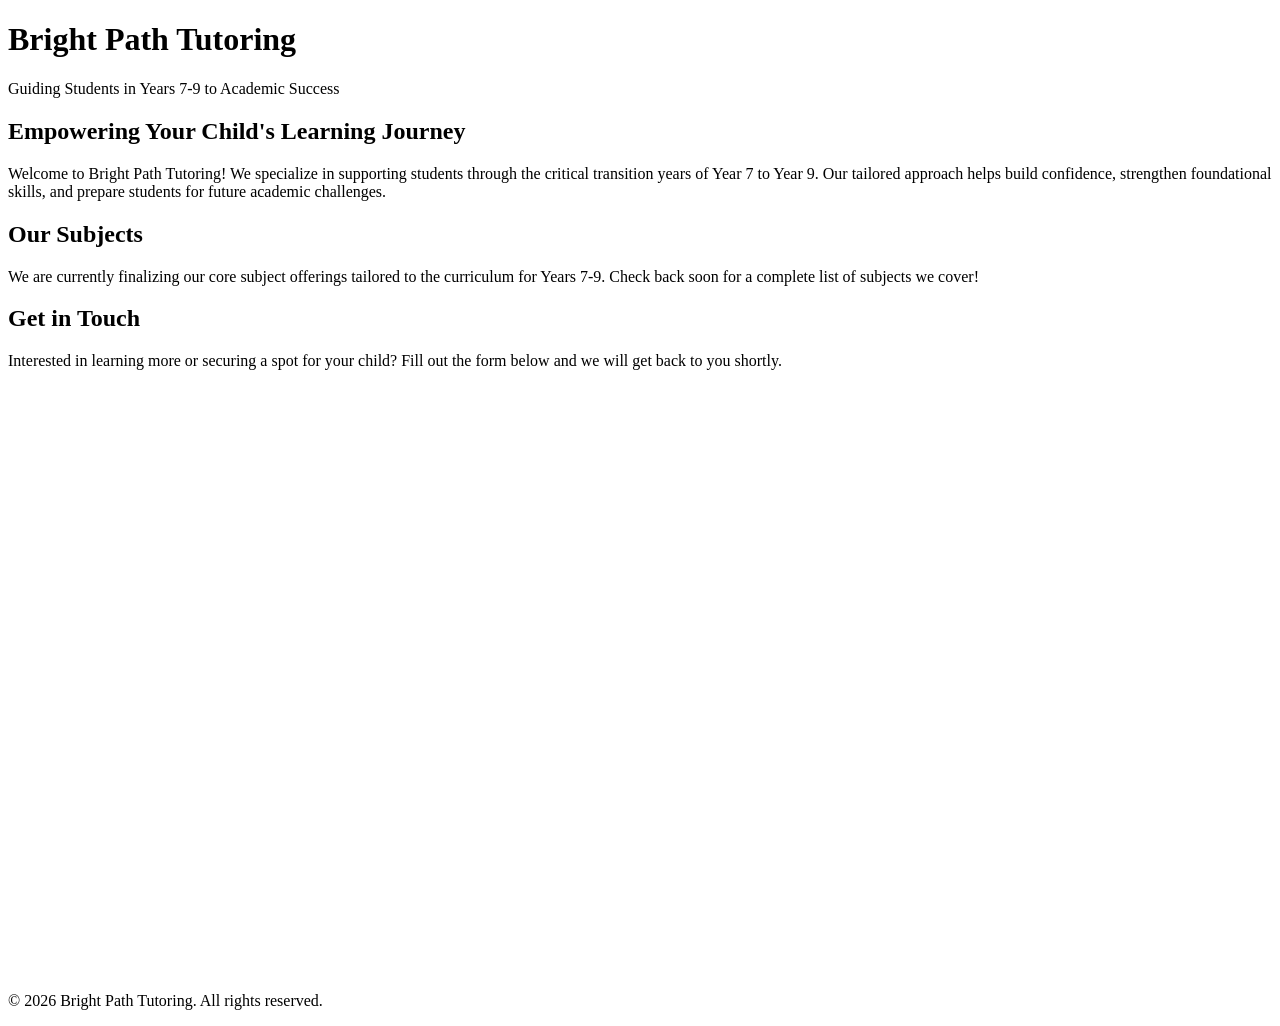
==== index.html @ 774dca60 "Create index.html" ====
<!DOCTYPE html>
<html lang="en">
<head>
    <meta charset="UTF-8">
    <meta name="viewport" content="width=device-width, initial-scale=1.0">
    <title>Bright Path Tutoring | Years 7-9</title>
    <link rel="stylesheet" href="style.css">
</head>
<body>

    <header>
        <div class="container">
            <h1>Bright Path Tutoring</h1>
            <p>Guiding Students in Years 7-9 to Academic Success</p>
        </div>
    </header>

    <main class="container">
        
        <section class="intro">
            <h2>Empowering Your Child's Learning Journey</h2>
            <p>Welcome to Bright Path Tutoring! We specialize in supporting students through the critical transition years of Year 7 to Year 9. Our tailored approach helps build confidence, strengthen foundational skills, and prepare students for future academic challenges.</p>
            
            </section>

        <section class="subjects">
            <h2>Our Subjects</h2>
            <p>We are currently finalizing our core subject offerings tailored to the curriculum for Years 7-9. Check back soon for a complete list of subjects we cover!</p>
        </section>

        <section class="contact">
            <h2>Get in Touch</h2>
            <p>Interested in learning more or securing a spot for your child? Fill out the form below and we will get back to you shortly.</p>
            
            <div class="form-container">
                <iframe src="https://docs.google.com/forms/d/e/1FAIpQLSdaBJLgi4YT7g17d9389t22QoLCarOO8_Tcxpw5HVuUZX_-rg/viewform?embedded=true" width="640" height="586" frameborder="0" marginheight="0" marginwidth="0">Loading…</iframe>
            </div>
        </section>

    </main>

    <footer>
        <p>&copy; 2026 Bright Path Tutoring. All rights reserved.</p>
    </footer>

</body>
</html>
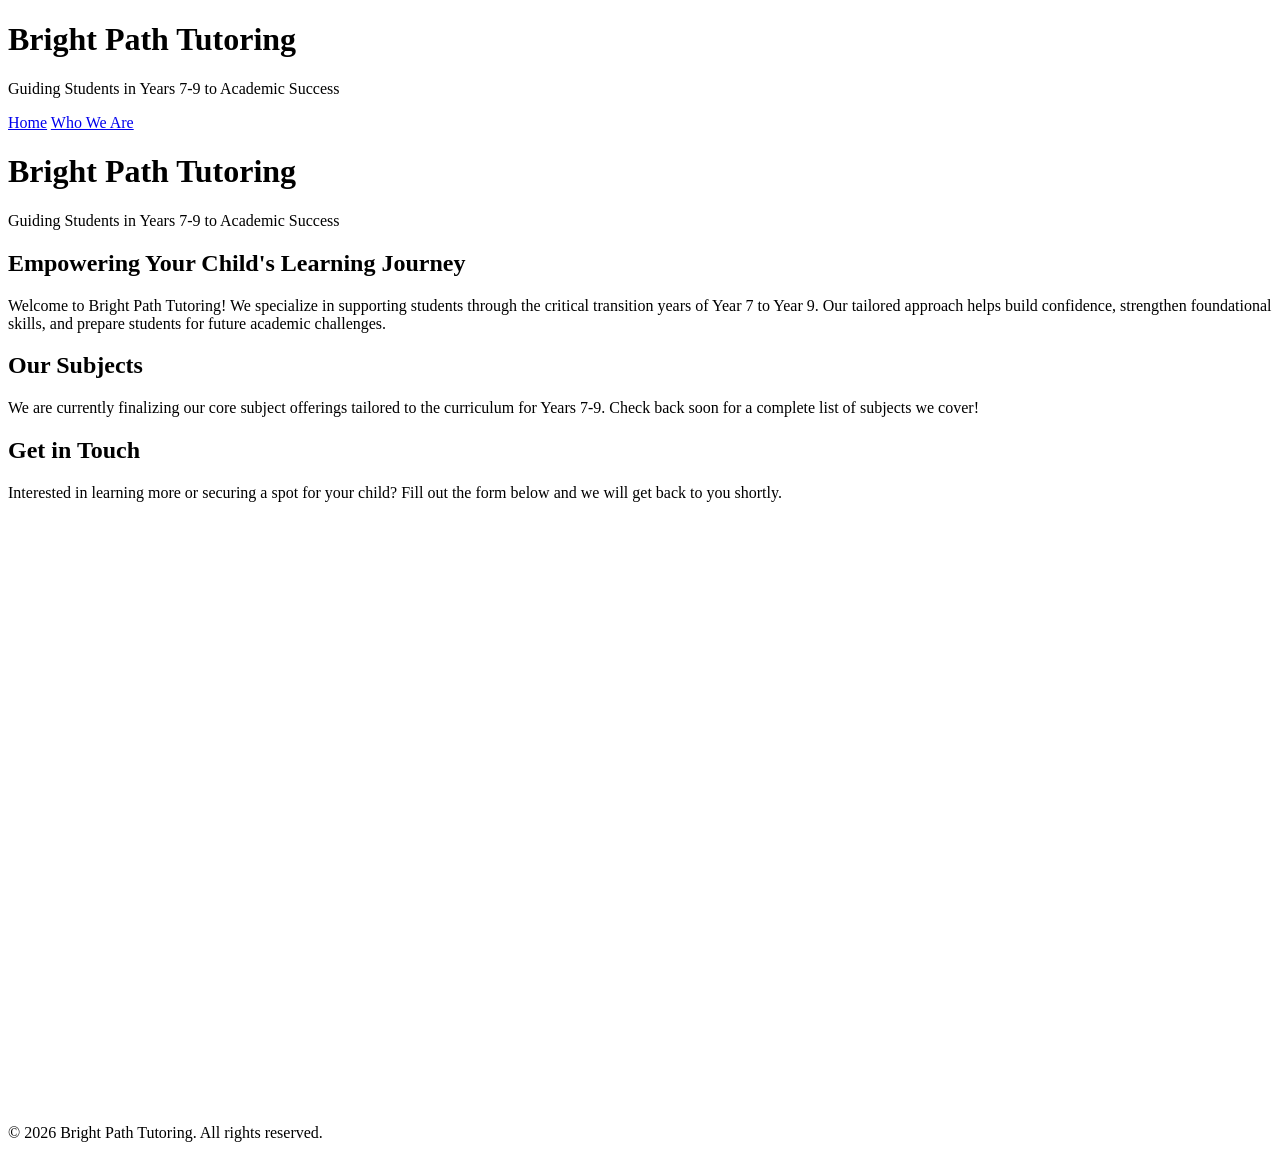
==== commit f746177c: "Add header with navigation to index.html Added a header section with navigation links and a title." ====
--- a/index.html
+++ b/index.html
@@ -1,11 +1,15 @@
 <!DOCTYPE html>
 <html lang="en">
-<head>
-    <meta charset="UTF-8">
-    <meta name="viewport" content="width=device-width, initial-scale=1.0">
-    <title>Bright Path Tutoring | Years 7-9</title>
-    <link rel="stylesheet" href="style.css">
-</head>
+<header>
+        <div class="container">
+            <h1>Bright Path Tutoring</h1>
+            <p>Guiding Students in Years 7-9 to Academic Success</p>
+            <nav>
+                <a href="index.html" class="active">Home</a>
+                <a href="about.html">Who We Are</a>
+            </nav>
+        </div>
+    </header>
 <body>
 
     <header>
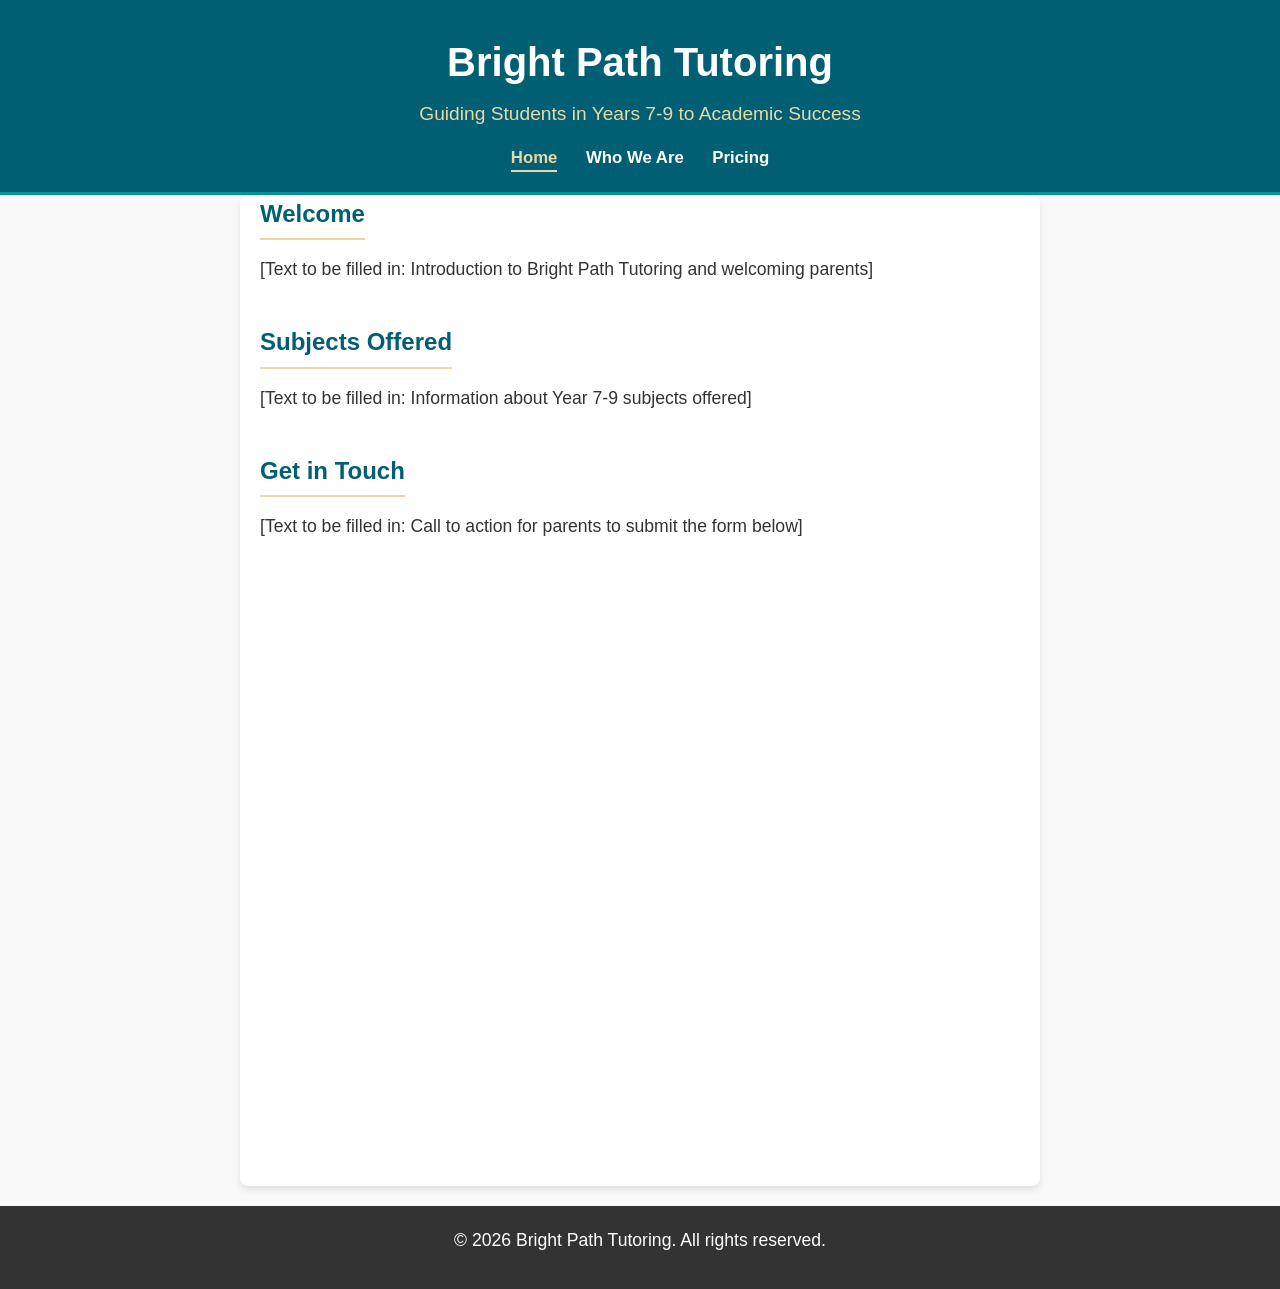
==== commit cf7e8190: "Refactor index.html structure and update content" ====
--- a/index.html
+++ b/index.html
@@ -1,40 +1,41 @@
 <!DOCTYPE html>
 <html lang="en">
-<header>
-        <div class="container">
-            <h1>Bright Path Tutoring</h1>
-            <p>Guiding Students in Years 7-9 to Academic Success</p>
-            <nav>
-                <a href="index.html" class="active">Home</a>
-                <a href="about.html">Who We Are</a>
-            </nav>
-        </div>
-    </header>
+<head>
+    <meta charset="UTF-8">
+    <meta name="viewport" content="width=device-width, initial-scale=1.0">
+    <title>Home | Bright Path Tutoring</title>
+    <link rel="stylesheet" href="style.css">
+</head>
 <body>
 
     <header>
         <div class="container">
             <h1>Bright Path Tutoring</h1>
-            <p>Guiding Students in Years 7-9 to Academic Success</p>
+            <p class="subtitle">Guiding Students in Years 7-9 to Academic Success</p>
+            <nav>
+                <a href="index.html" class="active">Home</a>
+                <a href="about.html">Who We Are</a>
+                <a href="pricing.html">Pricing</a>
+            </nav>
         </div>
     </header>
 
     <main class="container">
         
         <section class="intro">
-            <h2>Empowering Your Child's Learning Journey</h2>
-            <p>Welcome to Bright Path Tutoring! We specialize in supporting students through the critical transition years of Year 7 to Year 9. Our tailored approach helps build confidence, strengthen foundational skills, and prepare students for future academic challenges.</p>
+            <h2>Welcome</h2>
+            <p class="placeholder">[Text to be filled in: Introduction to Bright Path Tutoring and welcoming parents]</p>
             
             </section>
 
         <section class="subjects">
-            <h2>Our Subjects</h2>
-            <p>We are currently finalizing our core subject offerings tailored to the curriculum for Years 7-9. Check back soon for a complete list of subjects we cover!</p>
+            <h2>Subjects Offered</h2>
+            <p class="placeholder">[Text to be filled in: Information about Year 7-9 subjects offered]</p>
         </section>
 
         <section class="contact">
             <h2>Get in Touch</h2>
-            <p>Interested in learning more or securing a spot for your child? Fill out the form below and we will get back to you shortly.</p>
+            <p class="placeholder">[Text to be filled in: Call to action for parents to submit the form below]</p>
             
             <div class="form-container">
                 <iframe src="https://docs.google.com/forms/d/e/1FAIpQLSdaBJLgi4YT7g17d9389t22QoLCarOO8_Tcxpw5HVuUZX_-rg/viewform?embedded=true" width="640" height="586" frameborder="0" marginheight="0" marginwidth="0">Loading…</iframe>
--- a/style.css
+++ b/style.css
@@ -0,0 +1,120 @@
+/* Basic Reset */
+* {
+    margin: 0;
+    padding: 0;
+    box-sizing: border-box;
+}
+
+body {
+    font-family: 'Segoe UI', Tahoma, Geneva, Verdana, sans-serif;
+    line-height: 1.6;
+    color: #333;
+    background-color: #f9f9f9;
+}
+
+.container {
+    width: 90%;
+    max-width: 800px;
+    margin: auto;
+    overflow: hidden;
+    padding: 0 20px;
+}
+
+/* Header Styling */
+header {
+    background: #005f73; /* A trustworthy, educational blue */
+    color: #ffffff;
+    padding-top: 30px;
+    min-height: 70px;
+    border-bottom: #0a9396 3px solid;
+    text-align: center;
+    padding-bottom: 20px;
+}
+
+header h1 {
+    margin: 0;
+    font-size: 2.5em;
+}
+
+header p {
+    font-size: 1.2em;
+    margin-top: 5px;
+    color: #e9d8a6;
+}
+
+/* Main Content Styling */
+main {
+    background: #ffffff;
+    padding: 30px;
+    margin-top: 20px;
+    border-radius: 8px;
+    box-shadow: 0 4px 6px rgba(0,0,0,0.1);
+}
+
+section {
+    margin-bottom: 40px;
+}
+
+h2 {
+    color: #005f73;
+    margin-bottom: 15px;
+    border-bottom: 2px solid #e9d8a6;
+    display: inline-block;
+    padding-bottom: 5px;
+}
+
+p {
+    margin-bottom: 15px;
+    font-size: 1.1em;
+}
+
+/* Image Handling (for when you upload pictures) */
+.responsive-img {
+    width: 100%;
+    height: auto;
+    border-radius: 8px;
+    margin-top: 15px;
+}
+
+/* Form Container for Google Form */
+.form-container {
+    display: flex;
+    justify-content: center;
+    margin-top: 20px;
+    width: 100%;
+    overflow: hidden;
+}
+
+/* Makes the iframe responsive on mobile devices */
+iframe {
+    max-width: 100%;
+}
+
+/* Footer Styling */
+footer {
+    padding: 20px;
+    margin-top: 20px;
+    color: #ffffff;
+    background-color: #333;
+    text-align: center;
+}
+
+/* Navigation Styling */
+nav {
+    margin-top: 15px;
+}
+
+nav a {
+    color: #ffffff;
+    text-decoration: none;
+    margin: 0 12px;
+    font-weight: bold;
+    font-size: 1.05em;
+    padding-bottom: 3px;
+}
+
+nav a:hover,
+nav a.active {
+    color: #e9d8a6;
+    border-bottom: 2px solid #e9d8a6;
+}
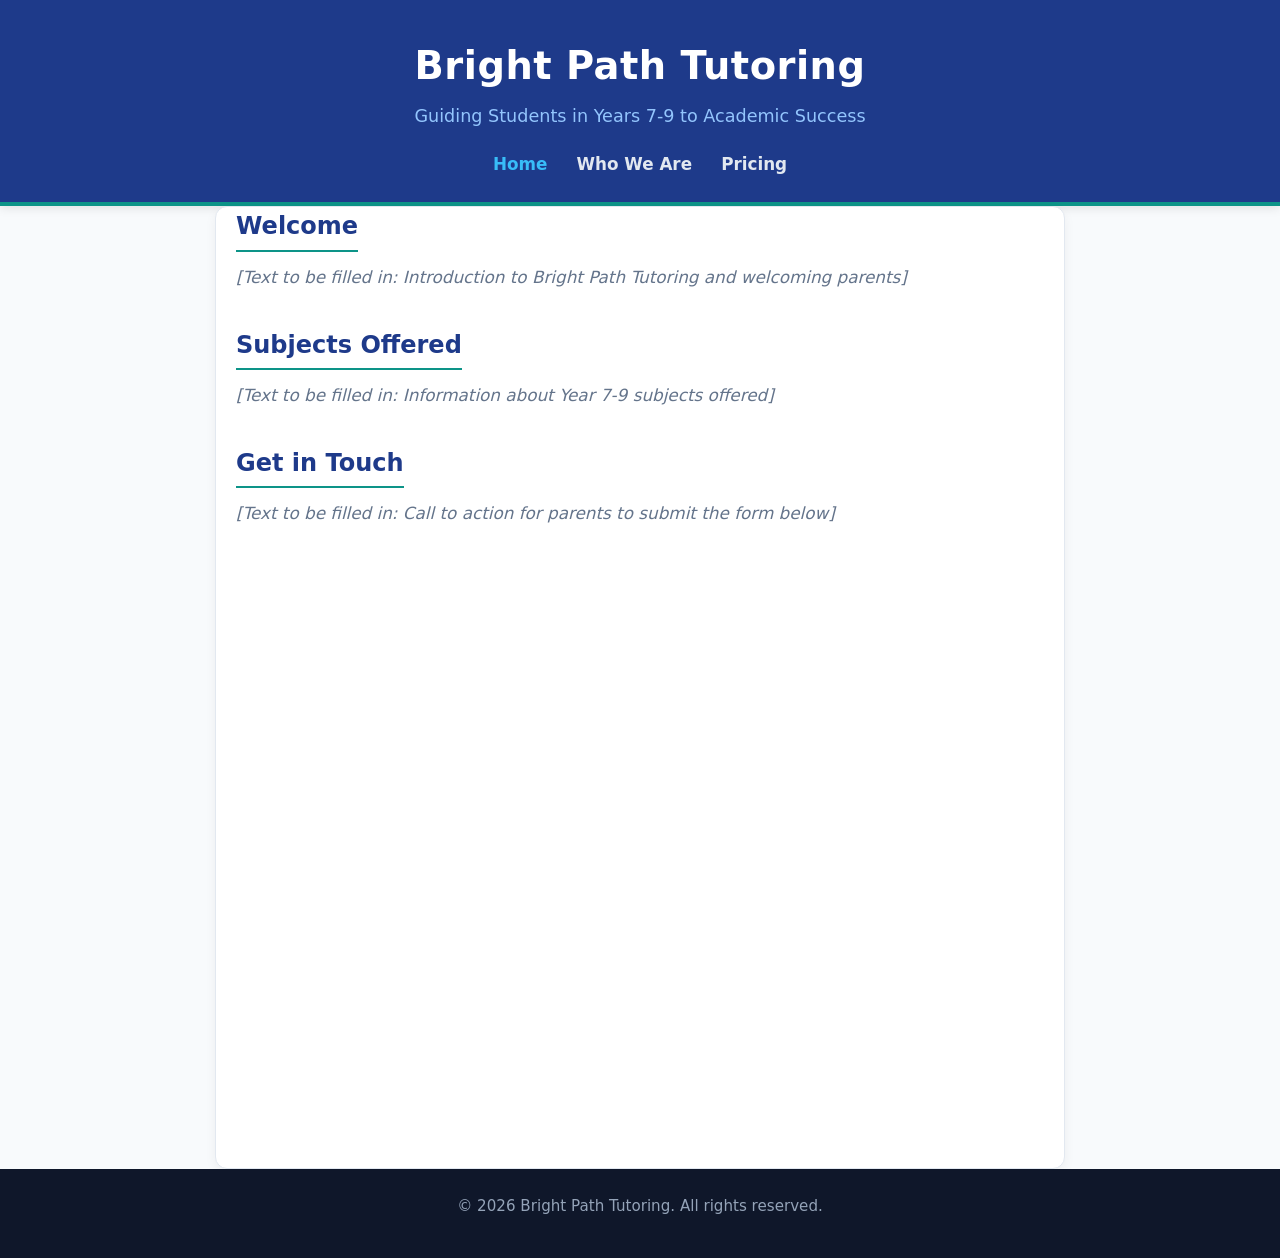
==== commit 1a2a5925: "Update index.html" ====
--- a/index.html
+++ b/index.html
@@ -4,6 +4,11 @@
     <meta charset="UTF-8">
     <meta name="viewport" content="width=device-width, initial-scale=1.0">
     <title>Home | Bright Path Tutoring</title>
+    <link rel="stylesheet" href="style.css">
+    <link rel="preconnect" href="https://fonts.googleapis.com">
+    <link rel="preconnect" href="https://fonts.gstatic.com" crossorigin>
+    <link href="https://fonts.googleapis.com/css2?family=Plus+Jakarta+Sans:wght@400;500;600;700;800&display=swap" rel="stylesheet">
+    
     <link rel="stylesheet" href="style.css">
 </head>
 <body>
--- a/style.css
+++ b/style.css
@@ -6,15 +6,15 @@
 }
 
 body {
-    font-family: 'Segoe UI', Tahoma, Geneva, Verdana, sans-serif;
+    font-family: 'Segoe UI', system-ui, -apple-system, sans-serif;
     line-height: 1.6;
-    color: #333;
-    background-color: #f9f9f9;
+    color: #1e293b;
+    background-color: #f8fafc;
 }
 
 .container {
     width: 90%;
-    max-width: 800px;
+    max-width: 850px;
     margin: auto;
     overflow: hidden;
     padding: 0 20px;
@@ -22,53 +22,82 @@
 
 /* Header Styling */
 header {
-    background: #005f73; /* A trustworthy, educational blue */
+    background: #1e3a8a; /* Deep navy blue */
     color: #ffffff;
-    padding-top: 30px;
-    min-height: 70px;
-    border-bottom: #0a9396 3px solid;
+    padding-top: 35px;
+    padding-bottom: 25px;
     text-align: center;
-    padding-bottom: 20px;
+    border-bottom: #0d9488 4px solid; /* Teal border highlight */
+    box-shadow: 0 2px 10px rgba(0,0,0,0.1);
 }
 
 header h1 {
     margin: 0;
-    font-size: 2.5em;
+    font-size: 2.4em;
+    letter-spacing: 0.5px;
 }
 
-header p {
-    font-size: 1.2em;
-    margin-top: 5px;
-    color: #e9d8a6;
+header .subtitle {
+    font-size: 1.1em;
+    margin-top: 6px;
+    color: #93c5fd; /* Soft sky blue */
 }
 
-/* Main Content Styling */
+/* Navigation Styling */
+nav {
+    margin-top: 20px;
+}
+
+nav a {
+    color: #e2e8f0;
+    text-decoration: none;
+    margin: 0 12px;
+    font-weight: 600;
+    font-size: 1.05em;
+    padding-bottom: 4px;
+    transition: all 0.2s ease;
+}
+
+nav a:hover, nav a.active {
+    color: #38bdf8; /* Accent light blue */
+    border-bottom: 2px solid #38bdf8;
+}
+
+/* Main Content Styling (Increased top margin for spacing below header) */
 main {
     background: #ffffff;
-    padding: 30px;
-    margin-top: 20px;
-    border-radius: 8px;
-    box-shadow: 0 4px 6px rgba(0,0,0,0.1);
+    padding: 40px;
+    margin-top: 45px; /* Creates lower gap from title section */
+    margin-bottom: 45px;
+    border-radius: 12px;
+    box-shadow: 0 4px 12px rgba(0,0,0,0.05);
+    border: 1px solid #e2e8f0;
 }
 
 section {
-    margin-bottom: 40px;
+    margin-bottom: 35px;
 }
 
 h2 {
-    color: #005f73;
-    margin-bottom: 15px;
-    border-bottom: 2px solid #e9d8a6;
+    color: #1e3a8a;
+    margin-bottom: 12px;
+    border-bottom: 2px solid #0d9488;
     display: inline-block;
-    padding-bottom: 5px;
+    padding-bottom: 4px;
 }
 
 p {
     margin-bottom: 15px;
-    font-size: 1.1em;
+    font-size: 1.05em;
 }
 
-/* Image Handling (for when you upload pictures) */
+/* Grey Placeholder Text Style */
+.placeholder {
+    color: #64748b; /* Soft slate grey */
+    font-style: italic;
+}
+
+/* Image Handling */
 .responsive-img {
     width: 100%;
     height: auto;
@@ -85,36 +114,15 @@
     overflow: hidden;
 }
 
-/* Makes the iframe responsive on mobile devices */
 iframe {
     max-width: 100%;
 }
 
 /* Footer Styling */
 footer {
-    padding: 20px;
-    margin-top: 20px;
-    color: #ffffff;
-    background-color: #333;
+    padding: 25px;
+    color: #94a3b8;
+    background-color: #0f172a;
     text-align: center;
+    font-size: 0.9em;
 }
-
-/* Navigation Styling */
-nav {
-    margin-top: 15px;
-}
-
-nav a {
-    color: #ffffff;
-    text-decoration: none;
-    margin: 0 12px;
-    font-weight: bold;
-    font-size: 1.05em;
-    padding-bottom: 3px;
-}
-
-nav a:hover,
-nav a.active {
-    color: #e9d8a6;
-    border-bottom: 2px solid #e9d8a6;
-}
--- a/style.css
+++ b/style.css
@@ -6,15 +6,15 @@
 }
 
 body {
-    font-family: 'Segoe UI', Tahoma, Geneva, Verdana, sans-serif;
+    font-family: 'Segoe UI', system-ui, -apple-system, sans-serif;
     line-height: 1.6;
-    color: #333;
-    background-color: #f9f9f9;
+    color: #1e293b;
+    background-color: #f8fafc;
 }
 
 .container {
     width: 90%;
-    max-width: 800px;
+    max-width: 850px;
     margin: auto;
     overflow: hidden;
     padding: 0 20px;
@@ -22,53 +22,82 @@
 
 /* Header Styling */
 header {
-    background: #005f73; /* A trustworthy, educational blue */
+    background: #1e3a8a; /* Deep navy blue */
     color: #ffffff;
-    padding-top: 30px;
-    min-height: 70px;
-    border-bottom: #0a9396 3px solid;
+    padding-top: 35px;
+    padding-bottom: 25px;
     text-align: center;
-    padding-bottom: 20px;
+    border-bottom: #0d9488 4px solid; /* Teal border highlight */
+    box-shadow: 0 2px 10px rgba(0,0,0,0.1);
 }
 
 header h1 {
     margin: 0;
-    font-size: 2.5em;
+    font-size: 2.4em;
+    letter-spacing: 0.5px;
 }
 
-header p {
-    font-size: 1.2em;
-    margin-top: 5px;
-    color: #e9d8a6;
+header .subtitle {
+    font-size: 1.1em;
+    margin-top: 6px;
+    color: #93c5fd; /* Soft sky blue */
 }
 
-/* Main Content Styling */
+/* Navigation Styling */
+nav {
+    margin-top: 20px;
+}
+
+nav a {
+    color: #e2e8f0;
+    text-decoration: none;
+    margin: 0 12px;
+    font-weight: 600;
+    font-size: 1.05em;
+    padding-bottom: 4px;
+    transition: all 0.2s ease;
+}
+
+nav a:hover, nav a.active {
+    color: #38bdf8; /* Accent light blue */
+    border-bottom: 2px solid #38bdf8;
+}
+
+/* Main Content Styling (Increased top margin for spacing below header) */
 main {
     background: #ffffff;
-    padding: 30px;
-    margin-top: 20px;
-    border-radius: 8px;
-    box-shadow: 0 4px 6px rgba(0,0,0,0.1);
+    padding: 40px;
+    margin-top: 45px; /* Creates lower gap from title section */
+    margin-bottom: 45px;
+    border-radius: 12px;
+    box-shadow: 0 4px 12px rgba(0,0,0,0.05);
+    border: 1px solid #e2e8f0;
 }
 
 section {
-    margin-bottom: 40px;
+    margin-bottom: 35px;
 }
 
 h2 {
-    color: #005f73;
-    margin-bottom: 15px;
-    border-bottom: 2px solid #e9d8a6;
+    color: #1e3a8a;
+    margin-bottom: 12px;
+    border-bottom: 2px solid #0d9488;
     display: inline-block;
-    padding-bottom: 5px;
+    padding-bottom: 4px;
 }
 
 p {
     margin-bottom: 15px;
-    font-size: 1.1em;
+    font-size: 1.05em;
 }
 
-/* Image Handling (for when you upload pictures) */
+/* Grey Placeholder Text Style */
+.placeholder {
+    color: #64748b; /* Soft slate grey */
+    font-style: italic;
+}
+
+/* Image Handling */
 .responsive-img {
     width: 100%;
     height: auto;
@@ -85,36 +114,15 @@
     overflow: hidden;
 }
 
-/* Makes the iframe responsive on mobile devices */
 iframe {
     max-width: 100%;
 }
 
 /* Footer Styling */
 footer {
-    padding: 20px;
-    margin-top: 20px;
-    color: #ffffff;
-    background-color: #333;
+    padding: 25px;
+    color: #94a3b8;
+    background-color: #0f172a;
     text-align: center;
+    font-size: 0.9em;
 }
-
-/* Navigation Styling */
-nav {
-    margin-top: 15px;
-}
-
-nav a {
-    color: #ffffff;
-    text-decoration: none;
-    margin: 0 12px;
-    font-weight: bold;
-    font-size: 1.05em;
-    padding-bottom: 3px;
-}
-
-nav a:hover,
-nav a.active {
-    color: #e9d8a6;
-    border-bottom: 2px solid #e9d8a6;
-}
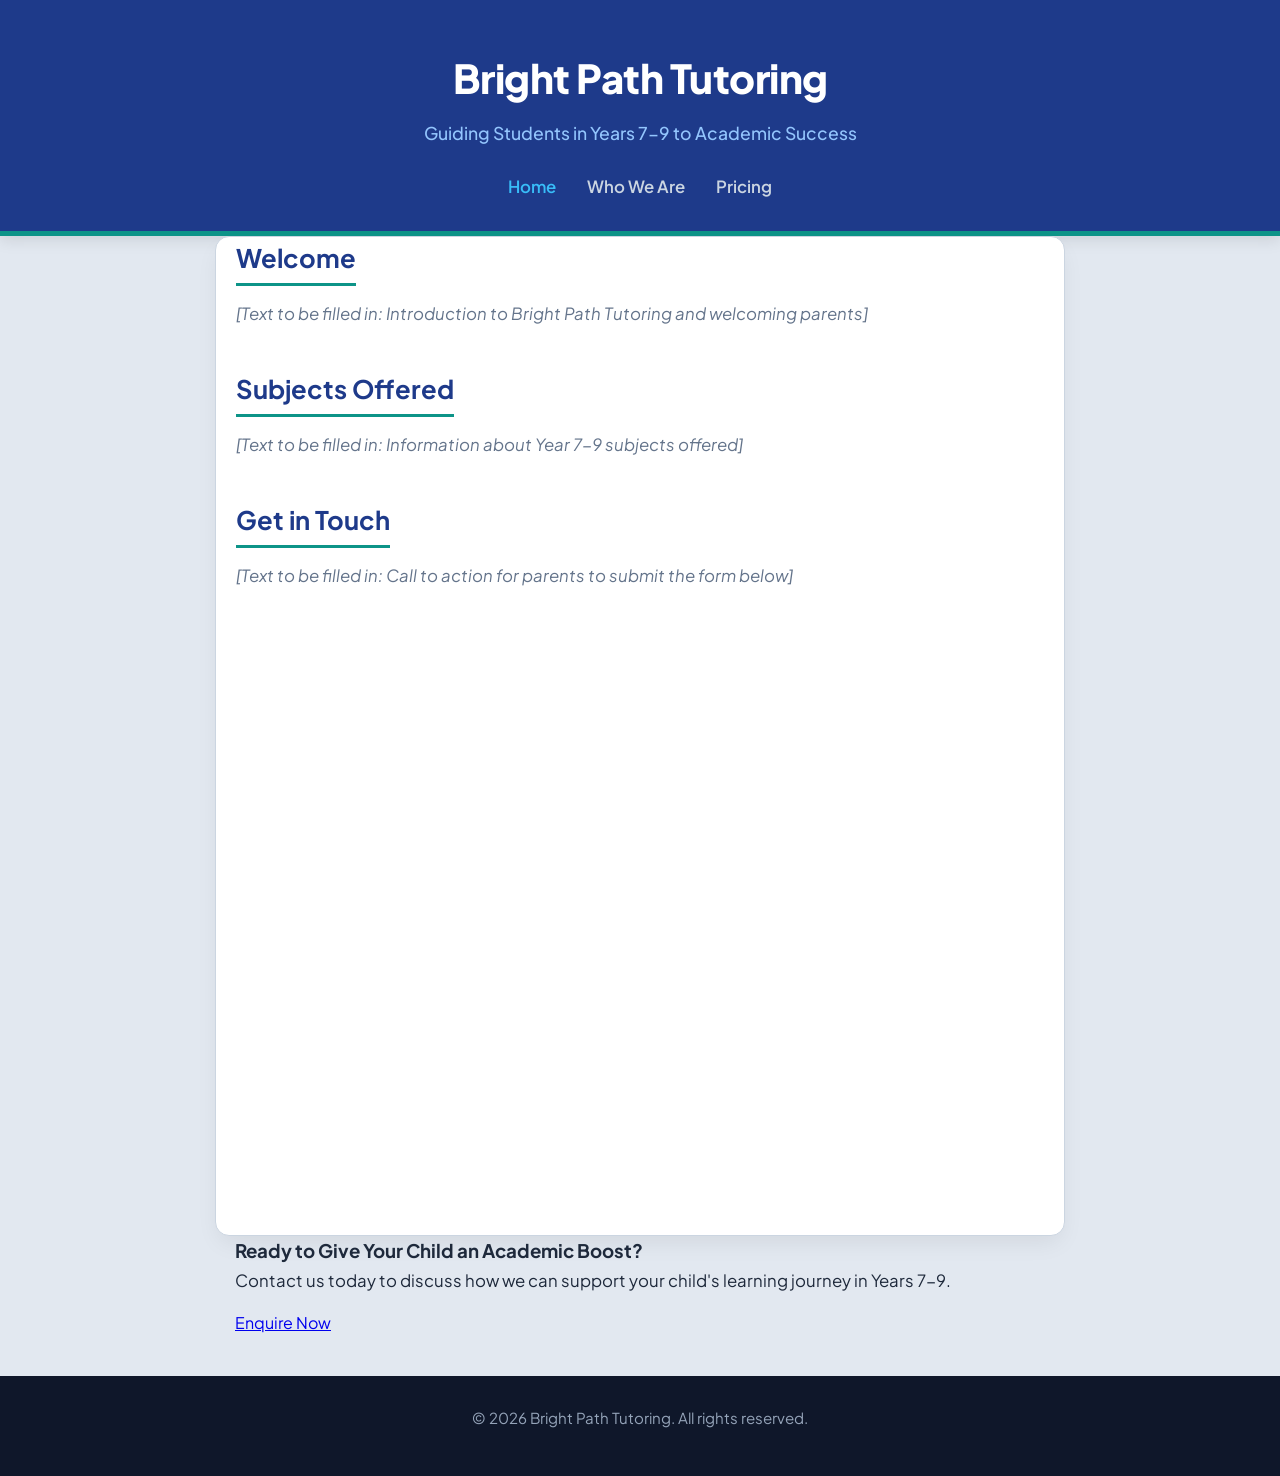
==== commit 62bcd178: "Add CTA banner for academic support inquiry Added a call-to-action banner section to encourage paren" ====
--- a/index.html
+++ b/index.html
@@ -4,7 +4,7 @@
     <meta charset="UTF-8">
     <meta name="viewport" content="width=device-width, initial-scale=1.0">
     <title>Home | Bright Path Tutoring</title>
-    <link rel="stylesheet" href="style.css">
+    
     <link rel="preconnect" href="https://fonts.googleapis.com">
     <link rel="preconnect" href="https://fonts.gstatic.com" crossorigin>
     <link href="https://fonts.googleapis.com/css2?family=Plus+Jakarta+Sans:wght@400;500;600;700;800&display=swap" rel="stylesheet">
@@ -30,15 +30,14 @@
         <section class="intro">
             <h2>Welcome</h2>
             <p class="placeholder">[Text to be filled in: Introduction to Bright Path Tutoring and welcoming parents]</p>
-            
-            </section>
+        </section>
 
         <section class="subjects">
             <h2>Subjects Offered</h2>
             <p class="placeholder">[Text to be filled in: Information about Year 7-9 subjects offered]</p>
         </section>
 
-        <section class="contact">
+        <section class="contact" id="contact">
             <h2>Get in Touch</h2>
             <p class="placeholder">[Text to be filled in: Call to action for parents to submit the form below]</p>
             
@@ -49,6 +48,14 @@
 
     </main>
 
+    <section class="cta-banner">
+        <div class="container cta-content">
+            <h3>Ready to Give Your Child an Academic Boost?</h3>
+            <p>Contact us today to discuss how we can support your child's learning journey in Years 7-9.</p>
+            <a href="index.html#contact" class="btn btn-cta">Enquire Now</a>
+        </div>
+    </section>
+
     <footer>
         <p>&copy; 2026 Bright Path Tutoring. All rights reserved.</p>
     </footer>
--- a/style.css
+++ b/style.css
@@ -1,3 +1,6 @@
+/* Import Google Font */
+@import url('https://fonts.googleapis.com/css2?family=Plus+Jakarta+Sans:wght@400;500;600;700;800&display=swap');
+
 /* Basic Reset */
 * {
     margin: 0;
@@ -6,10 +9,11 @@
 }
 
 body {
-    font-family: 'Segoe UI', system-ui, -apple-system, sans-serif;
-    line-height: 1.6;
+    font-family: 'Plus Jakarta Sans', system-ui, -apple-system, sans-serif;
+    line-height: 1.65;
     color: #1e293b;
-    background-color: #f8fafc;
+    /* Darkened slightly from off-white so the central card stands out clearly */
+    background-color: #e2e8f0; 
 }
 
 .container {
@@ -24,34 +28,36 @@
 header {
     background: #1e3a8a; /* Deep navy blue */
     color: #ffffff;
-    padding-top: 35px;
-    padding-bottom: 25px;
+    padding-top: 45px;
+    padding-bottom: 30px;
     text-align: center;
-    border-bottom: #0d9488 4px solid; /* Teal border highlight */
-    box-shadow: 0 2px 10px rgba(0,0,0,0.1);
+    border-bottom: #0d9488 5px solid; /* Teal border accent */
+    box-shadow: 0 4px 15px rgba(0,0,0,0.1);
 }
 
 header h1 {
     margin: 0;
-    font-size: 2.4em;
-    letter-spacing: 0.5px;
+    font-size: 2.5em;
+    font-weight: 800;
+    letter-spacing: -0.5px;
 }
 
 header .subtitle {
     font-size: 1.1em;
-    margin-top: 6px;
-    color: #93c5fd; /* Soft sky blue */
+    margin-top: 8px;
+    color: #93c5fd;
+    font-weight: 500;
 }
 
 /* Navigation Styling */
 nav {
-    margin-top: 20px;
+    margin-top: 25px;
 }
 
 nav a {
-    color: #e2e8f0;
+    color: #cbd5e1;
     text-decoration: none;
-    margin: 0 12px;
+    margin: 0 14px;
     font-weight: 600;
     font-size: 1.05em;
     padding-bottom: 4px;
@@ -59,29 +65,31 @@
 }
 
 nav a:hover, nav a.active {
-    color: #38bdf8; /* Accent light blue */
+    color: #38bdf8;
     border-bottom: 2px solid #38bdf8;
 }
 
-/* Main Content Styling (Increased top margin for spacing below header) */
+/* Main Content Box (Pushed down further for better visual balance) */
 main {
     background: #ffffff;
-    padding: 40px;
-    margin-top: 45px; /* Creates lower gap from title section */
-    margin-bottom: 45px;
-    border-radius: 12px;
-    box-shadow: 0 4px 12px rgba(0,0,0,0.05);
-    border: 1px solid #e2e8f0;
+    padding: 45px 50px;
+    margin-top: 55px; /* Increased top gap from header */
+    margin-bottom: 60px;
+    border-radius: 14px;
+    box-shadow: 0 10px 25px -5px rgba(0, 0, 0, 0.08);
+    border: 1px solid #cbd5e1;
 }
 
 section {
-    margin-bottom: 35px;
+    margin-bottom: 40px;
 }
 
 h2 {
     color: #1e3a8a;
-    margin-bottom: 12px;
-    border-bottom: 2px solid #0d9488;
+    font-size: 1.6em;
+    font-weight: 700;
+    margin-bottom: 14px;
+    border-bottom: 3px solid #0d9488;
     display: inline-block;
     padding-bottom: 4px;
 }
@@ -93,16 +101,8 @@
 
 /* Grey Placeholder Text Style */
 .placeholder {
-    color: #64748b; /* Soft slate grey */
+    color: #64748b;
     font-style: italic;
-}
-
-/* Image Handling */
-.responsive-img {
-    width: 100%;
-    height: auto;
-    border-radius: 8px;
-    margin-top: 15px;
 }
 
 /* Form Container for Google Form */
@@ -116,11 +116,12 @@
 
 iframe {
     max-width: 100%;
+    border-radius: 8px;
 }
 
 /* Footer Styling */
 footer {
-    padding: 25px;
+    padding: 30px 20px;
     color: #94a3b8;
     background-color: #0f172a;
     text-align: center;
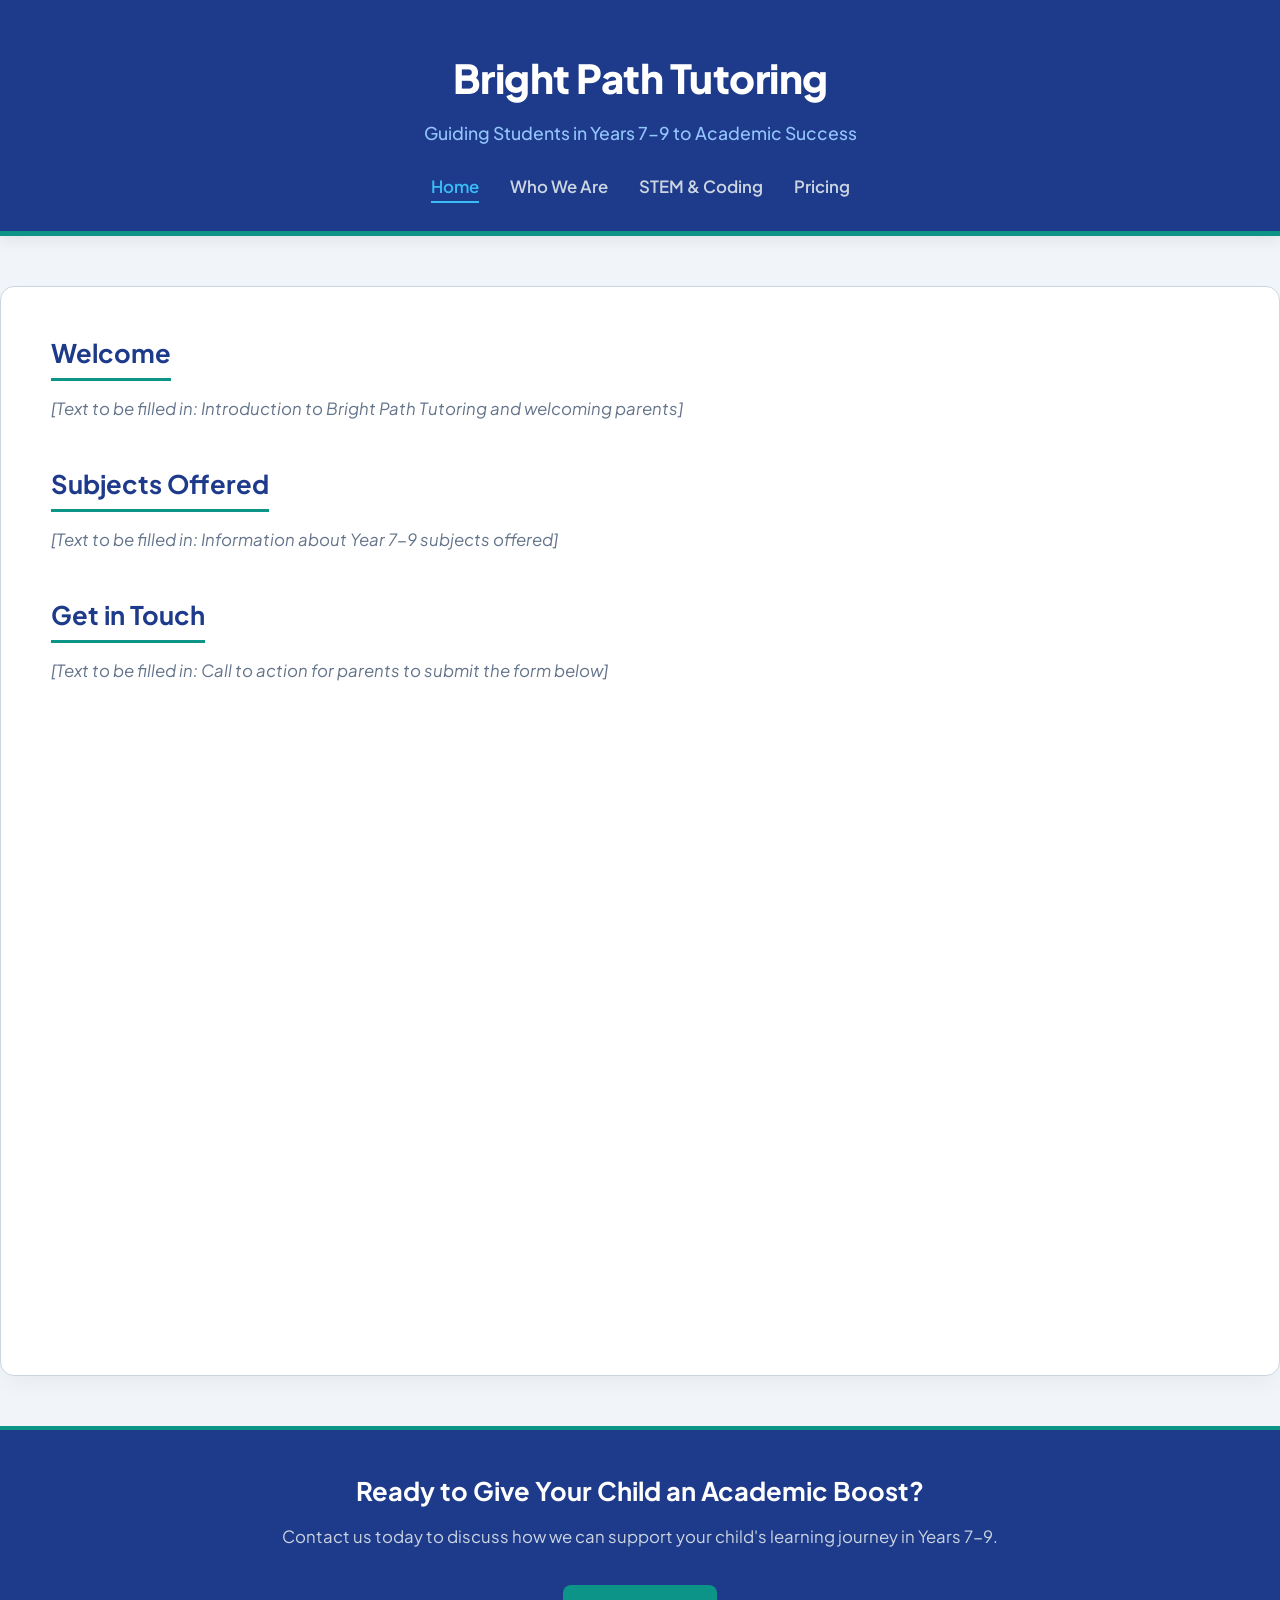
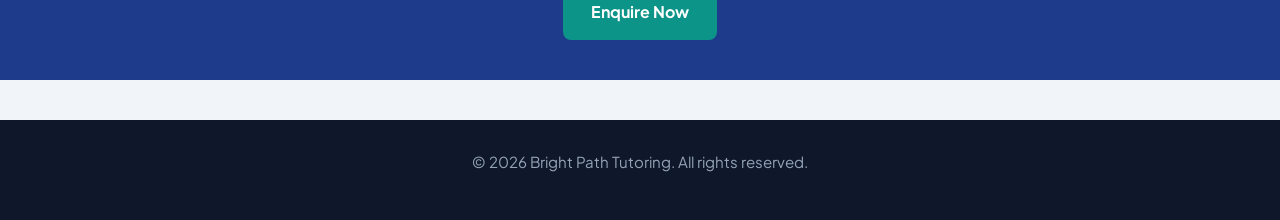
==== commit 0388440b: "Refactor HTML structure for header and main sections" ====
--- a/index.html
+++ b/index.html
@@ -14,18 +14,19 @@
 <body>
 
     <header>
-        <div class="container">
+        <div class="header-container">
             <h1>Bright Path Tutoring</h1>
             <p class="subtitle">Guiding Students in Years 7-9 to Academic Success</p>
             <nav>
                 <a href="index.html" class="active">Home</a>
                 <a href="about.html">Who We Are</a>
+                <a href="stem.html">STEM & Coding</a>
                 <a href="pricing.html">Pricing</a>
             </nav>
         </div>
     </header>
 
-    <main class="container">
+    <main>
         
         <section class="intro">
             <h2>Welcome</h2>
@@ -49,7 +50,7 @@
     </main>
 
     <section class="cta-banner">
-        <div class="container cta-content">
+        <div class="cta-content">
             <h3>Ready to Give Your Child an Academic Boost?</h3>
             <p>Contact us today to discuss how we can support your child's learning journey in Years 7-9.</p>
             <a href="index.html#contact" class="btn btn-cta">Enquire Now</a>
--- a/style.css
+++ b/style.css
@@ -1,6 +1,3 @@
-/* Import Google Font */
-@import url('https://fonts.googleapis.com/css2?family=Plus+Jakarta+Sans:wght@400;500;600;700;800&display=swap');
-
 /* Basic Reset */
 * {
     margin: 0;
@@ -12,27 +9,26 @@
     font-family: 'Plus Jakarta Sans', system-ui, -apple-system, sans-serif;
     line-height: 1.65;
     color: #1e293b;
-    /* Darkened slightly from off-white so the central card stands out clearly */
-    background-color: #e2e8f0; 
+    /* Clean background color to separate header and content */
+    background-color: #f1f5f9; 
 }
 
 .container {
     width: 90%;
     max-width: 850px;
-    margin: auto;
-    overflow: hidden;
+    margin: 0 auto;
     padding: 0 20px;
 }
 
 /* Header Styling */
 header {
-    background: #1e3a8a; /* Deep navy blue */
+    background: #1e3a8a; /* Navy blue */
     color: #ffffff;
     padding-top: 45px;
     padding-bottom: 30px;
     text-align: center;
     border-bottom: #0d9488 5px solid; /* Teal border accent */
-    box-shadow: 0 4px 15px rgba(0,0,0,0.1);
+    box-shadow: 0 4px 15px rgba(0,0,0,0.08);
 }
 
 header h1 {
@@ -69,14 +65,14 @@
     border-bottom: 2px solid #38bdf8;
 }
 
-/* Main Content Box (Pushed down further for better visual balance) */
+/* Main Content Box - Margin top creates explicit gap from header bar */
 main {
     background: #ffffff;
     padding: 45px 50px;
-    margin-top: 55px; /* Increased top gap from header */
-    margin-bottom: 60px;
+    margin-top: 50px;
+    margin-bottom: 50px;
     border-radius: 14px;
-    box-shadow: 0 10px 25px -5px rgba(0, 0, 0, 0.08);
+    box-shadow: 0 10px 25px -5px rgba(0, 0, 0, 0.05);
     border: 1px solid #cbd5e1;
 }
 
@@ -103,6 +99,144 @@
 .placeholder {
     color: #64748b;
     font-style: italic;
+}
+
+/* Pricing Grid & Card Styling */
+.pricing-grid {
+    display: grid;
+    grid-template-columns: repeat(auto-fit, minmax(260px, 1fr));
+    gap: 25px;
+    margin-top: 25px;
+}
+
+.pricing-card {
+    background: #f8fafc;
+    border: 2px solid #e2e8f0;
+    border-radius: 12px;
+    padding: 30px 25px;
+    text-align: center;
+    position: relative;
+    display: flex;
+    flex-direction: column;
+    justify-content: space-between;
+}
+
+.pricing-card.featured {
+    border-color: #0d9488;
+    background: #ffffff;
+    box-shadow: 0 10px 20px rgba(13, 148, 136, 0.1);
+}
+
+.pricing-card .badge {
+    position: absolute;
+    top: -14px;
+    left: 50%;
+    transform: translateX(-50%);
+    background: #0d9488;
+    color: #ffffff;
+    font-size: 0.8em;
+    font-weight: 700;
+    padding: 4px 12px;
+    border-radius: 20px;
+    text-transform: uppercase;
+}
+
+.pricing-card h3 {
+    color: #1e3a8a;
+    font-size: 1.4em;
+    margin-bottom: 10px;
+}
+
+.pricing-card .price {
+    font-size: 2.2em;
+    font-weight: 800;
+    color: #0f172a;
+    margin-bottom: 15px;
+}
+
+.pricing-card .price span {
+    font-size: 0.45em;
+    color: #64748b;
+    font-weight: 500;
+}
+
+.features-list {
+    list-style: none;
+    padding: 0;
+    margin: 20px 0;
+    text-align: left;
+}
+
+.features-list li {
+    padding: 8px 0;
+    border-bottom: 1px solid #e2e8f0;
+    font-size: 0.95em;
+}
+
+.features-list li:last-child {
+    border-bottom: none;
+}
+
+/* Button Styles */
+.btn {
+    display: inline-block;
+    padding: 12px 20px;
+    border-radius: 8px;
+    text-decoration: none;
+    font-weight: 700;
+    font-size: 0.95em;
+    transition: all 0.2s ease;
+    margin-top: 15px;
+}
+
+.btn-primary {
+    background-color: #1e3a8a;
+    color: #ffffff;
+}
+
+.btn-primary:hover {
+    background-color: #1d4ed8;
+}
+
+.btn-secondary {
+    background-color: #e2e8f0;
+    color: #1e293b;
+}
+
+.btn-secondary:hover {
+    background-color: #cbd5e1;
+}
+
+/* Call to Action Banner */
+.cta-banner {
+    background: #1e3a8a;
+    color: #ffffff;
+    padding: 40px 0;
+    text-align: center;
+    border-top: 4px solid #0d9488;
+}
+
+.cta-content h3 {
+    font-size: 1.6em;
+    font-weight: 700;
+    margin-bottom: 10px;
+}
+
+.cta-content p {
+    color: #cbd5e1;
+    font-size: 1.05em;
+    margin-bottom: 20px;
+}
+
+.btn-cta {
+    background-color: #0d9488;
+    color: #ffffff;
+    padding: 14px 28px;
+    font-size: 1em;
+}
+
+.btn-cta:hover {
+    background-color: #0f766e;
 }
 
 /* Form Container for Google Form */
